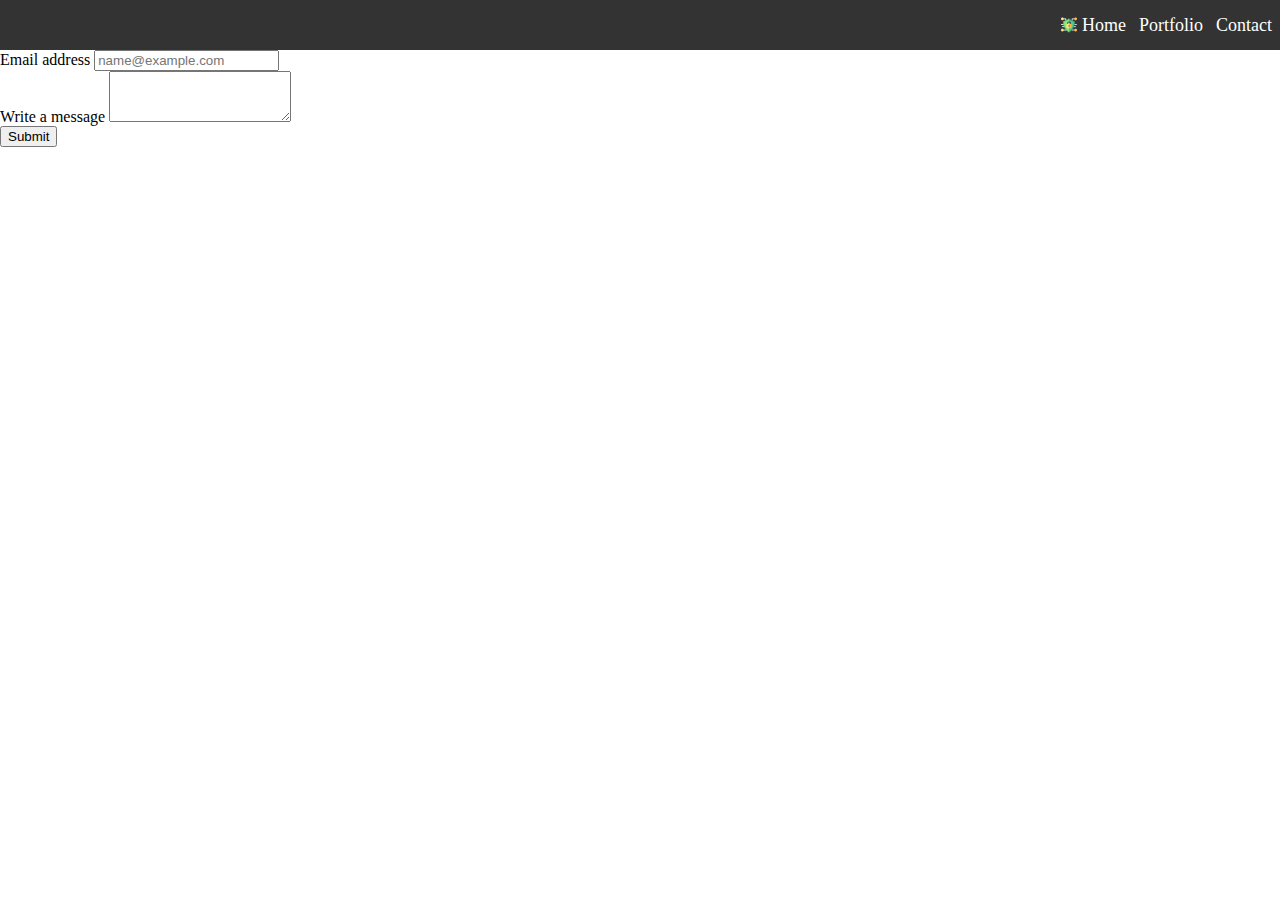
==== contact.html @ d25aa7be "contact form" ====
<!DOCTYPE html>
<html lang="en">

<head>
    <meta charset="UTF-8">
    <meta name="viewport" content="width=device-width, initial-scale=1.0">
    <link rel="stylesheet" href="index.css">
    <link href="https://cdn.jsdelivr.net/npm/bootstrap@5.3.2/dist/css/bootstrap.min.css" rel="stylesheet" integrity="sha384-T3c6CoIi6uLrA9TneNEoa7RxnatzjcDSCmG1MXxSR1GAsXEV/Dwwykc2MPK8M2HN" crossorigin="anonymous">
    <title>Contact</title>
</head>
<body>
    <header>
        <div class="Container">
            <!--Nav-->
            <div class="Navbar">
                <img src="cyber-security.png" width="16px" height="16px">
                <a href="index.html" class="Remove">
                    <li>Home</li>
                </a>
                <a href="portfolio.html" class="Remove">
                    <li>Portfolio</li>
                </a></a>
                <!--Add link that sends user to contact form-->
                <a href="contact.html" class="Remove">
                    <li>Contact</li>
                </a>
            </div>
        </div>
    </header>
    <form>
    <!--Utility class to add margin to both sides-->
    <div class="mb-3 mx-4">
        <label for="exampleFormControlInput1" class="form-label">Email address</label>
        <input type="email" class="form-control" id="exampleFormControlInput1" placeholder="name@example.com">
    </div>
    <div class="mb-3 mx-4">
        <label for="exampleFormControlTextarea1" class="form-label">Write a message</label>
        <textarea class="form-control" id="exampleFormControlTextarea1" rows="3"></textarea>
    </div>
    <div class="text-center">
    <button type="button" class="btn btn-dark translate-middle">Submit</button>
    </div>
    </form>
    <!--Setup EmailJS to configure emailing-->
    <script src="https://cdn.jsdelivr.net/npm/bootstrap@5.3.2/dist/js/bootstrap.bundle.min.js" integrity="sha384-C6RzsynM9kWDrMNeT87bh95OGNyZPhcTNXj1NW7RuBCsyN/o0jlpcV8Qyq46cDfL" crossorigin="anonymous"></script>
</body>

</html>
---- index.css ----
body {
    margin: 0;
}


.Navbar {
    display: flex;
    justify-content: flex-end;
    align-items: center;
    background-color: #333;
    height: 50px;
    width: 100%;
}

.Navbar li {
    color: #fff;
    list-style: none;
    list-style-type: none;
    margin-left: 5px;
    margin-right: 8px;
    font-size: 18px;
}

/* Removes underline from anchors */
.Remove {
    text-decoration: none;
}

a:hover {
    text-decoration: underline;
    color: red;
}
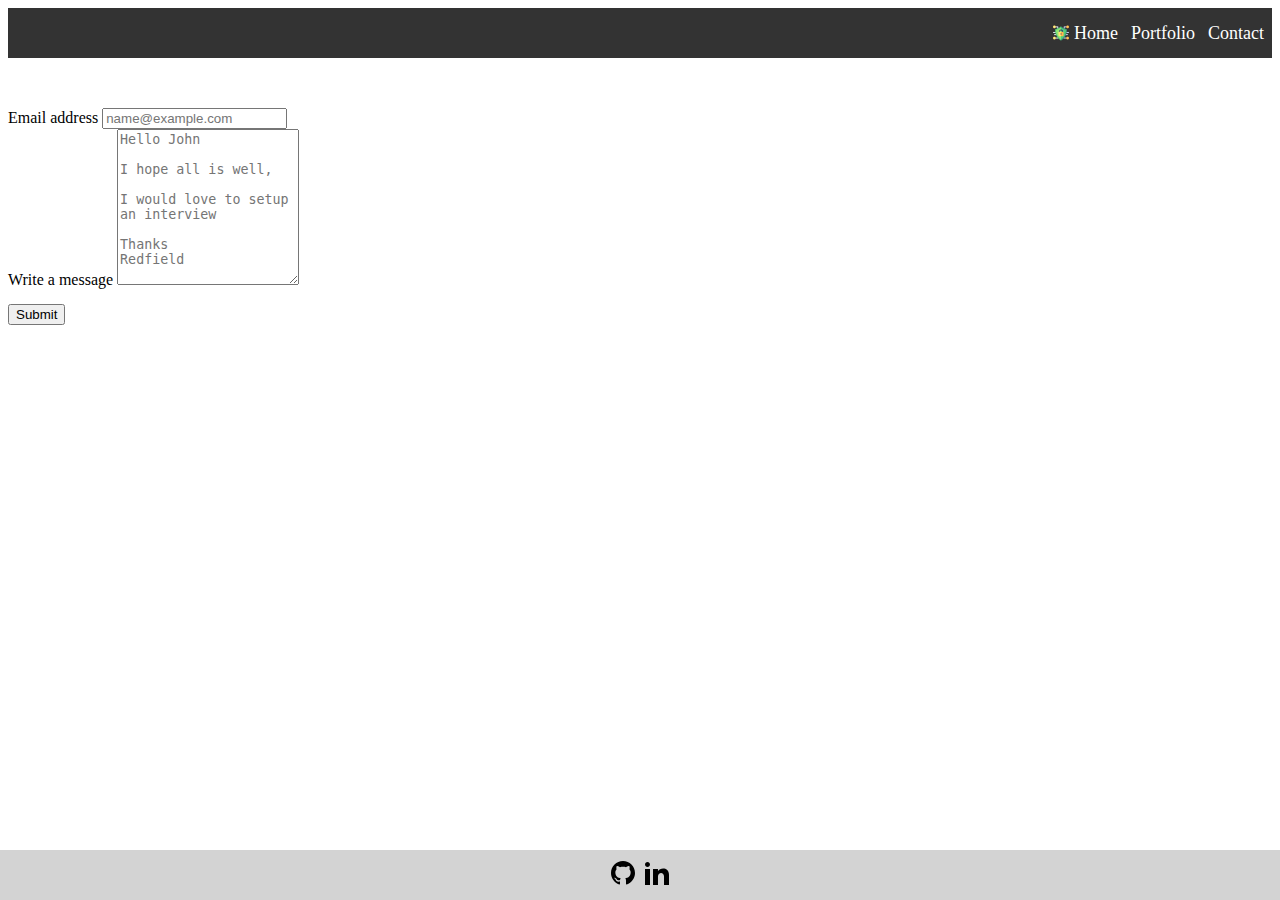
==== commit 36a80992: "basic contact template" ====
--- a/contact.html
+++ b/contact.html
@@ -4,7 +4,7 @@
 <head>
     <meta charset="UTF-8">
     <meta name="viewport" content="width=device-width, initial-scale=1.0">
-    <link rel="stylesheet" href="index.css">
+    <link rel="stylesheet" href="./index.css">
     <link href="https://cdn.jsdelivr.net/npm/bootstrap@5.3.2/dist/css/bootstrap.min.css" rel="stylesheet" integrity="sha384-T3c6CoIi6uLrA9TneNEoa7RxnatzjcDSCmG1MXxSR1GAsXEV/Dwwykc2MPK8M2HN" crossorigin="anonymous">
     <title>Contact</title>
 </head>
@@ -27,21 +27,26 @@
             </div>
         </div>
     </header>
-    <form>
-    <!--Utility class to add margin to both sides-->
+    <form class="contact-form" ref="{form}"> 
+        <!--Setup EmailJS to configure emailing  --->
+    <!--Utility class to add margin to both sides --->
     <div class="mb-3 mx-4">
         <label for="exampleFormControlInput1" class="form-label">Email address</label>
-        <input type="email" class="form-control" id="exampleFormControlInput1" placeholder="name@example.com">
+        <input type="email" class="form-control email" id="exampleFormControlInput1" placeholder="name@example.com">
     </div>
     <div class="mb-3 mx-4">
         <label for="exampleFormControlTextarea1" class="form-label">Write a message</label>
-        <textarea class="form-control" id="exampleFormControlTextarea1" rows="3"></textarea>
+        <textarea class="form-control message" id="exampleFormControlTextarea1" rows="10" placeholder="Hello John&#10&#10;I hope all is well,&#10&#10;I would love to setup an interview&#10&#10;Thanks&#10Redfield"></textarea>
     </div>
     <div class="text-center">
     <button type="button" class="btn btn-dark translate-middle">Submit</button>
     </div>
-    </form>
-    <!--Setup EmailJS to configure emailing-->
+    </form> 
+    <footer>
+        <a href="https://github.com/kohl1998" target="_blank"><svg xmlns="http://www.w3.org/2000/svg" width="24" height="24" viewBox="0 0 24 24"><path d="M12 0c-6.626 0-12 5.373-12 12 0 5.302 3.438 9.8 8.207 11.387.599.111.793-.261.793-.577v-2.234c-3.338.726-4.033-1.416-4.033-1.416-.546-1.387-1.333-1.756-1.333-1.756-1.089-.745.083-.729.083-.729 1.205.084 1.839 1.237 1.839 1.237 1.07 1.834 2.807 1.304 3.492.997.107-.775.418-1.305.762-1.604-2.665-.305-5.467-1.334-5.467-5.931 0-1.311.469-2.381 1.236-3.221-.124-.303-.535-1.524.117-3.176 0 0 1.008-.322 3.301 1.23.957-.266 1.983-.399 3.003-.404 1.02.005 2.047.138 3.006.404 2.291-1.552 3.297-1.23 3.297-1.23.653 1.653.242 2.874.118 3.176.77.84 1.235 1.911 1.235 3.221 0 4.609-2.807 5.624-5.479 5.921.43.372.823 1.102.823 2.222v3.293c0 .319.192.694.801.576 4.765-1.589 8.199-6.086 8.199-11.386 0-6.627-5.373-12-12-12z"/></svg></a>
+        <a href="https://www.linkedin.com/in/kohl-vernon-087696254/" target="_blank"><svg xmlns="http://www.w3.org/2000/svg" width="24" height="24" viewBox="0 0 24 24"><path d="M4.98 3.5c0 1.381-1.11 2.5-2.48 2.5s-2.48-1.119-2.48-2.5c0-1.38 1.11-2.5 2.48-2.5s2.48 1.12 2.48 2.5zm.02 4.5h-5v16h5v-16zm7.982 0h-4.968v16h4.969v-8.399c0-4.67 6.029-5.052 6.029 0v8.399h4.988v-10.131c0-7.88-8.922-7.593-11.018-3.714v-2.155z"/></svg></a>
+    </footer>
+    <script src="./Contact/contact.js" type="text/javascript"></script>
     <script src="https://cdn.jsdelivr.net/npm/bootstrap@5.3.2/dist/js/bootstrap.bundle.min.js" integrity="sha384-C6RzsynM9kWDrMNeT87bh95OGNyZPhcTNXj1NW7RuBCsyN/o0jlpcV8Qyq46cDfL" crossorigin="anonymous"></script>
 </body>
 
--- a/index.css
+++ b/index.css
@@ -1,5 +1,6 @@
 body {
-    margin: 0;
+    display: flex;
+    flex-direction: column;
 }
 
 
@@ -12,6 +13,7 @@
     width: 100%;
 }
 
+/* Actual text in anchor links */
 .Navbar li {
     color: #fff;
     list-style: none;
@@ -26,7 +28,68 @@
     text-decoration: none;
 }
 
+form {
+    margin-top: 50px;
+}
+
+.btn {
+    margin-top: 15px;
+}
+
 a:hover {
     text-decoration: underline;
     color: red;
+}
+
+#Projects {
+    margin-top: 24px;
+}
+
+.container {
+    padding: 0px;
+    margin: 0px;
+}
+
+/* Styles to stick footer to the bottom of page */
+footer {
+    display: flex;
+    justify-content: center;
+    align-items: center;
+    background-color: #d3d3d3;
+    height: 50px;
+    position: absolute;
+    right: 0;
+    left: 0;
+    bottom: 0;
+    width: 100%;
+}
+
+svg {
+    margin-left: 5px;
+    margin-right: 5px;
+}
+
+.card {
+    margin-right: 8px;
+}
+
+/* In media queries use position reletive for mobile/tablets to stick footer to bottom of page */
+
+@media only screen and (max-width: 1000px) {
+#Projects {
+    margin-bottom: 40px;
+}
+footer {
+    display: flex;
+    justify-content: center;
+    align-items: center;
+    background-color: #d3d3d3;
+    height: 50px;
+    position: relative;
+    right: 0;
+    left: 0;
+    bottom: 0;
+    width: 100%;
+    margin-top: auto 0;
+}
 }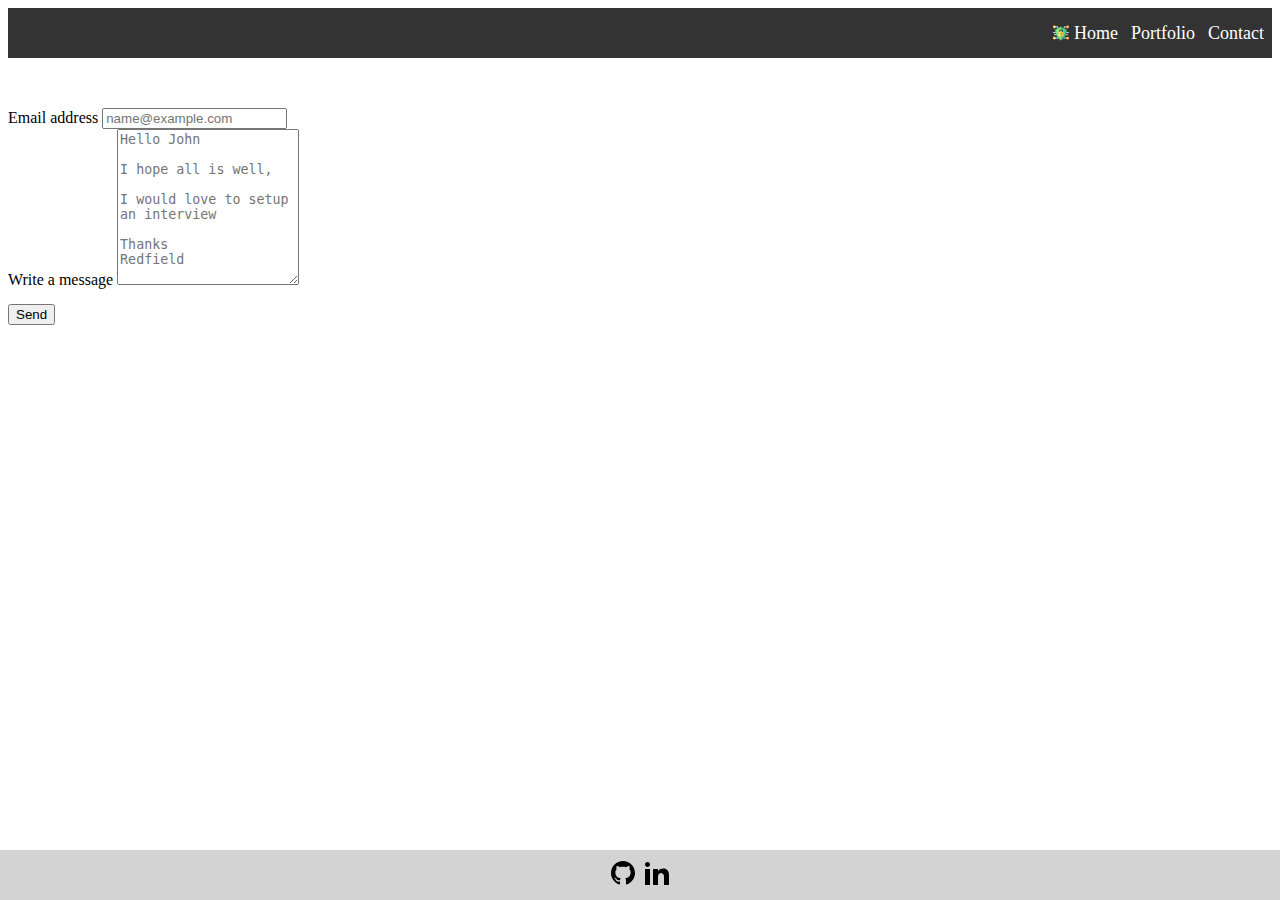
==== commit c7684796: "Updated info" ====
--- a/contact.html
+++ b/contact.html
@@ -39,7 +39,7 @@
         <textarea class="form-control message" id="exampleFormControlTextarea1" rows="10" placeholder="Hello John&#10&#10;I hope all is well,&#10&#10;I would love to setup an interview&#10&#10;Thanks&#10Redfield"></textarea>
     </div>
     <div class="text-center">
-    <button type="button" class="btn btn-dark translate-middle">Submit</button>
+    <button type="submit" class="btn btn-dark translate-middle">Send</button>
     </div>
     </form> 
     <footer>
